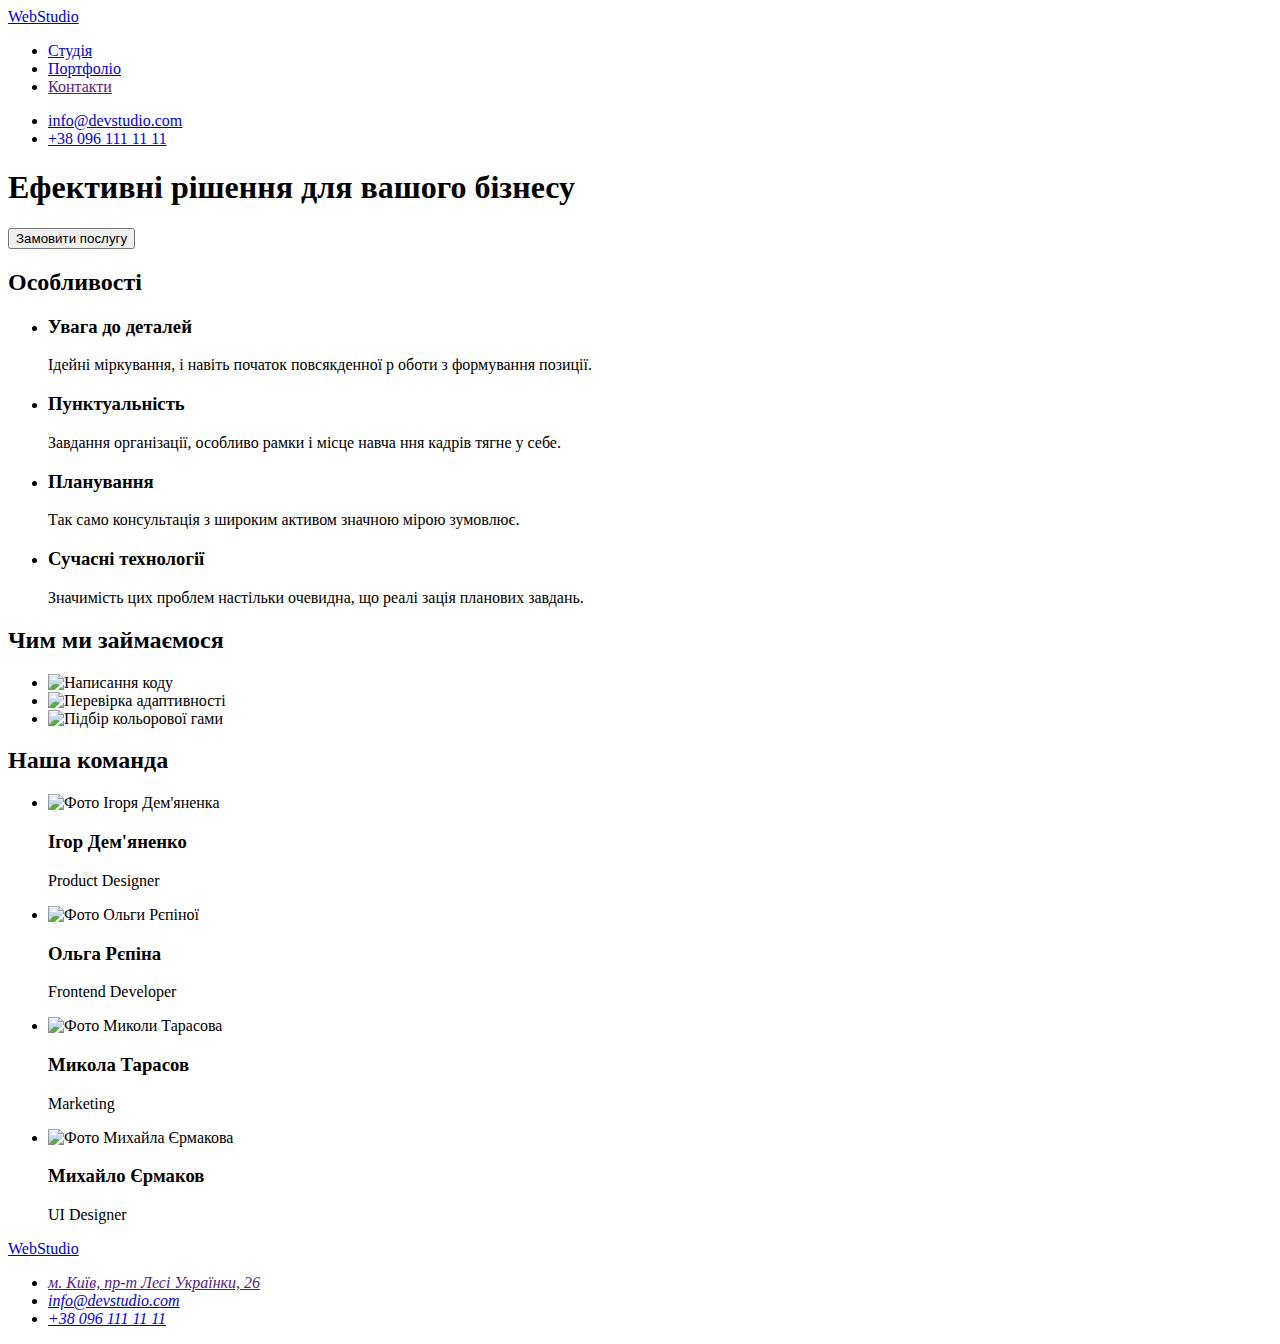
==== index.html @ 443a80cb "Create index.html" ====
<!DOCTYPE html>
<html lang="uk">
  <head>
    <meta charset="UTF-8" />
    <meta http-equiv="X-UA-Compatible" content="IE=edge" />
    <meta name="viewport" content="width=device-width, initial-scale=1.0" />
    <title>WebStudio</title>
  </head>
  <body>
    <header>
      <nav>
        <a href="./index.html">WebStudio</a>
        <ul>
          <li>
            <a href="./index.html">Студія</a>
          </li>
          <li>
            <a href="./portfolio.html">Портфоліо</a>
          </li>
          <li>
            <a href="">Контакти</a>
          </li>
        </ul>
      </nav>
      <ul>
        <li>
          <a href="mailto:info@devstudio.com">info@devstudio.com</a>
        </li>
        <li>
          <a href="tel:+380961111111">+38 096 111 11 11</a>
        </li>
      </ul>
    </header>
    <main>
      <section>
        <h1>Ефективні рішення для вашого бізнесу</h1>
        <button type="button">Замовити послугу</button>
      </section>
      <section>
        <h2>Особливості</h2>
        <ul>
          <li>
            <h3>Увага до деталей</h3>
            <p>
              Ідейні міркування, і навіть початок повсякденної р оботи з
              формування позиції.
            </p>
          </li>
          <li>
            <h3>Пунктуальність</h3>
            <p>
              Завдання організації, особливо рамки і місце навча ння кадрів
              тягне у себе.
            </p>
          </li>
          <li>
            <h3>Планування</h3>
            <p>
              Так само консультація з широким активом значною мірою зумовлює.
            </p>
          </li>
          <li>
            <h3>Сучасні технології</h3>
            <p>
              Значимість цих проблем настільки очевидна, що реалі зація планових
              завдань.
            </p>
          </li>
        </ul>
      </section>
      <section>
        <h2>Чим ми займаємося</h2>
        <ul>
          <li>
            <img
              src="./images/box-1.jpg"
              alt="Написання коду"
              width="370"
              height="294"
            />
          </li>
          <li>
            <img
              src="./images/box-2.jpg"
              alt="Перевірка адаптивності"
              width="370"
              height="294"
            />
          </li>
          <li>
            <img
              src="./images/box-3.jpg"
              alt="Підбір кольорової гами"
              width="370"
              height="294"
            />
          </li>
        </ul>
      </section>
      <section>
        <h2>Наша команда</h2>
        <ul>
          <li>
            <img
              src="./images/team-photo-1.jpg"
              alt="Фото Ігоря Дем'яненка"
              width="270"
              height="260"
            />
            <h3>Ігор Дем'яненко</h3>
            <p lang="en">Product Designer</p>
          </li>
          <li>
            <img
              src="./images/team-photo-2.jpg"
              alt="Фото Ольги Рєпіної"
              width="270"
              height="260"
            />
            <h3>Ольга Рєпіна</h3>
            <p lang="en">Frontend Developer</p>
          </li>
          <li>
            <img
              src="./images/team-photo-3.jpg"
              alt="Фото Миколи Тарасова"
              width="270"
              height="260"
            />
            <h3>Микола Тарасов</h3>
            <p lang="en">Marketing</p>
          </li>
          <li>
            <img
              src="./images/team-photo-4.jpg"
              alt="Фото Михайла Єрмакова"
              width="270"
              height="260"
            />
            <h3>Михайло Єрмаков</h3>
            <p lang="en">UI Designer</p>
          </li>
        </ul>
      </section>
    </main>
    <footer>
      <a href="./index.html">WebStudio</a>
      <address>
        <ul>
          <li>
            <a href="">м. Київ, пр-т Лесі Українки, 26</a>
          </li>
          <li>
            <a href="mailto:info@devstudio.com">info@devstudio.com</a>
          </li>
          <li>
            <a href="tel:+380961111111">+38 096 111 11 11</a>
          </li>
        </ul>
      </address>
    </footer>
  </body>
</html>
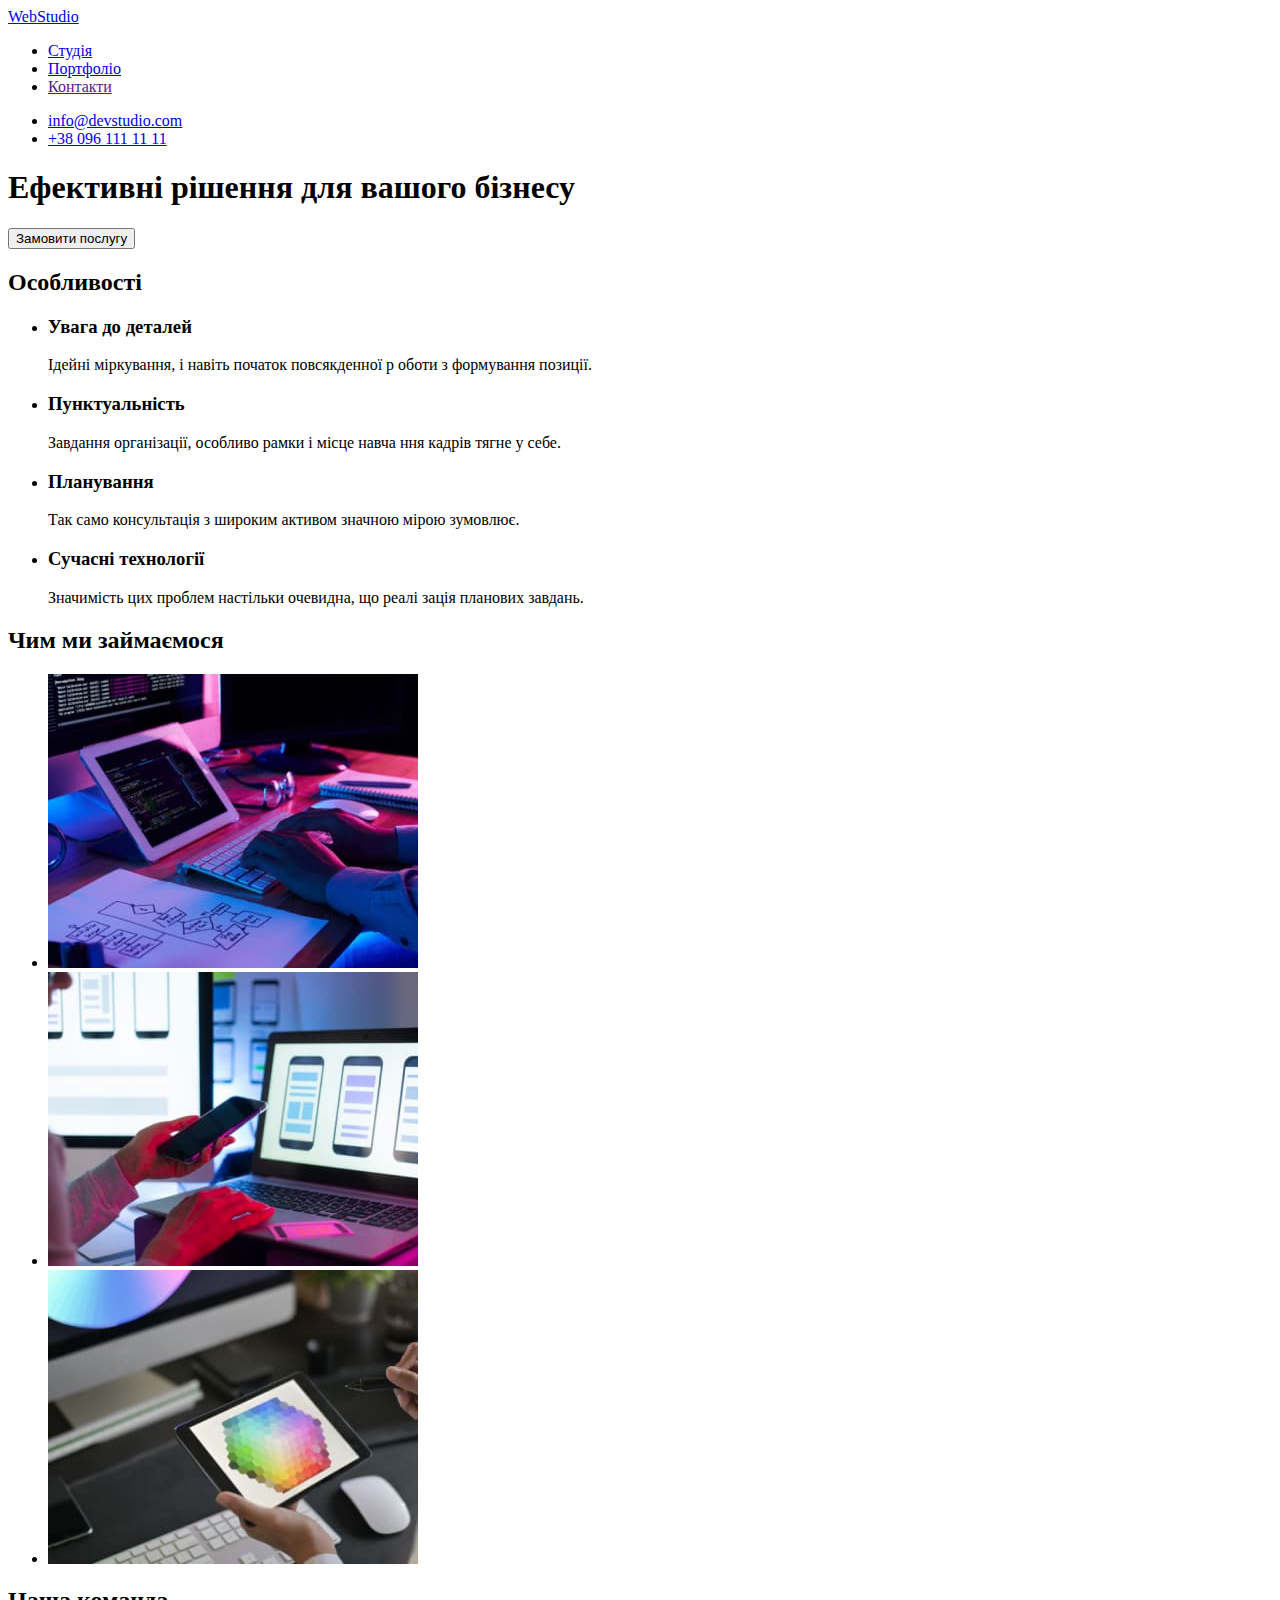
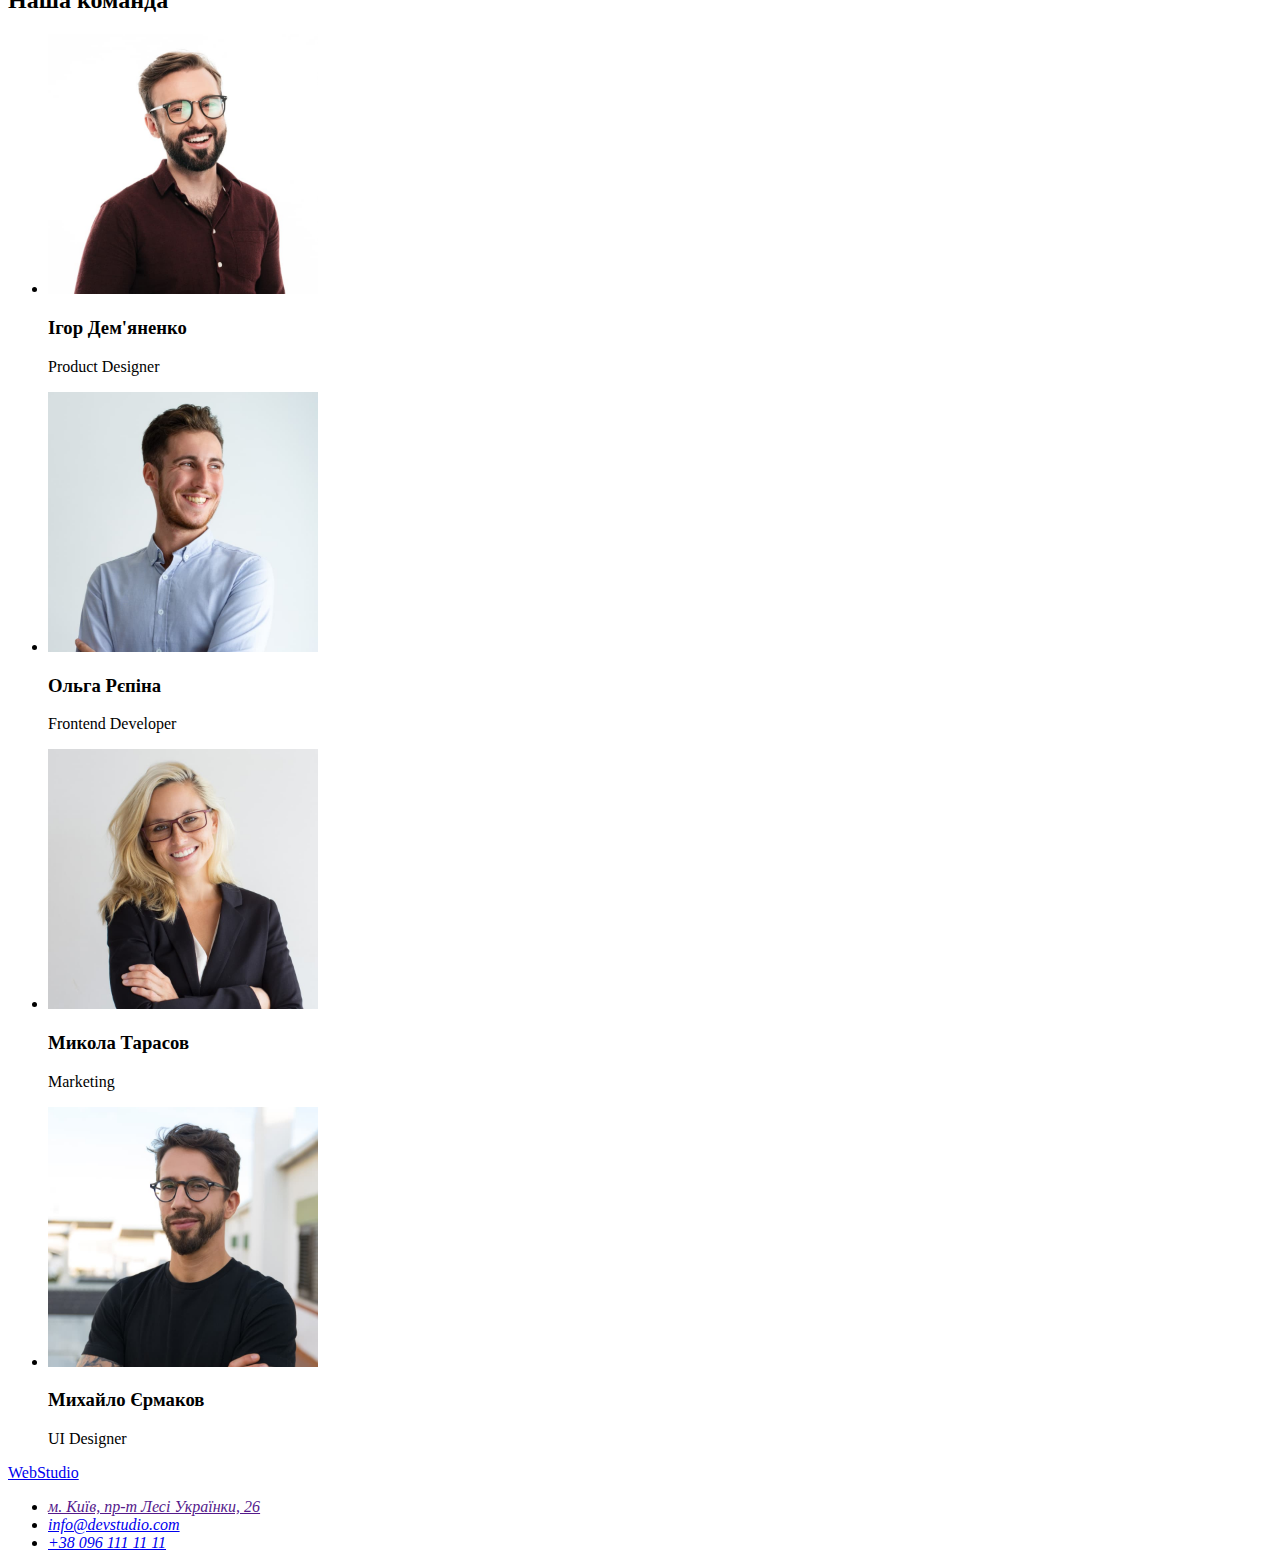
==== commit 792b994f: "Update index.html" ====
--- a/index.html
+++ b/index.html
@@ -4,30 +4,43 @@
     <meta charset="UTF-8" />
     <meta http-equiv="X-UA-Compatible" content="IE=edge" />
     <meta name="viewport" content="width=device-width, initial-scale=1.0" />
+    <link rel="preconnect" href="https://fonts.googleapis.com" />
+    <link rel="preconnect" href="https://fonts.gstatic.com" crossorigin />
+    <link
+      href="https://fonts.googleapis.com/css2?family=Raleway:wght@700&family=Roboto:wght@400;500;700;900&display=swap"
+      rel="stylesheet"
+    />
     <title>WebStudio</title>
+    <link rel="stylesheet" href="./css/style.css" />
   </head>
   <body>
-    <header>
-      <nav>
-        <a href="./index.html">WebStudio</a>
-        <ul>
-          <li>
-            <a href="./index.html">Студія</a>
+    <header class="header">
+      <nav class="menu">
+        <a class="logo link" href="./index.html"
+          >Web<span class="color-logo">Studio</span></a
+        >
+        <ul class="menu-list list">
+          <li class="menu-item list">
+            <a class="menu-link link current" href="./index.html">Студія</a>
           </li>
-          <li>
-            <a href="./portfolio.html">Портфоліо</a>
+          <li class="menu-item list">
+            <a class="menu-link link" href="./portfolio.html">Портфоліо</a>
           </li>
-          <li>
-            <a href="">Контакти</a>
+          <li class="menu-item list">
+            <a class="menu-link link" href="">Контакти</a>
           </li>
         </ul>
       </nav>
-      <ul>
-        <li>
-          <a href="mailto:info@devstudio.com">info@devstudio.com</a>
+      <ul class="contacts-list list">
+        <li class="contact-item list">
+          <a class="contact-link link" href="mailto:info@devstudio.com"
+            >info@devstudio.com</a
+          >
         </li>
-        <li>
-          <a href="tel:+380961111111">+38 096 111 11 11</a>
+        <li class="contact-item list">
+          <a class="contact-link link list" href="tel:+380961111111"
+            >+38 096 111 11 11</a
+          >
         </li>
       </ul>
     </header>
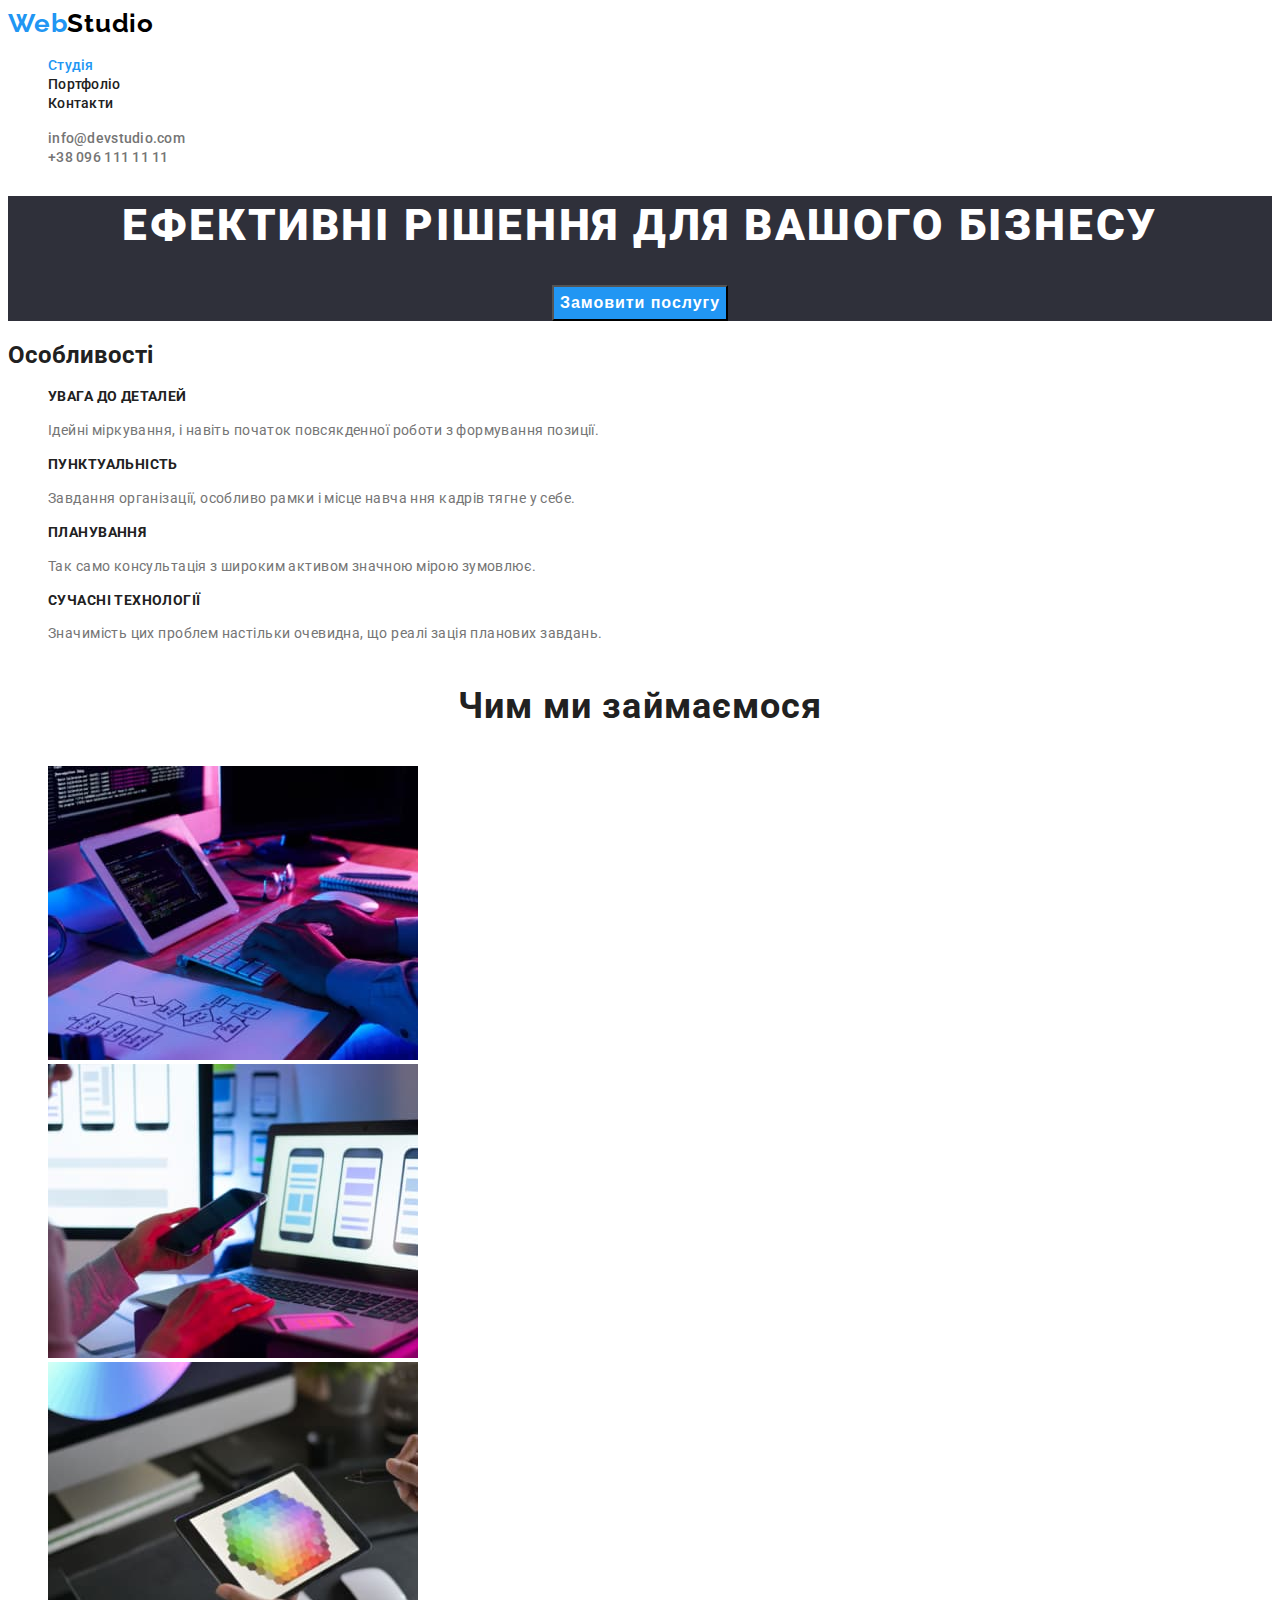
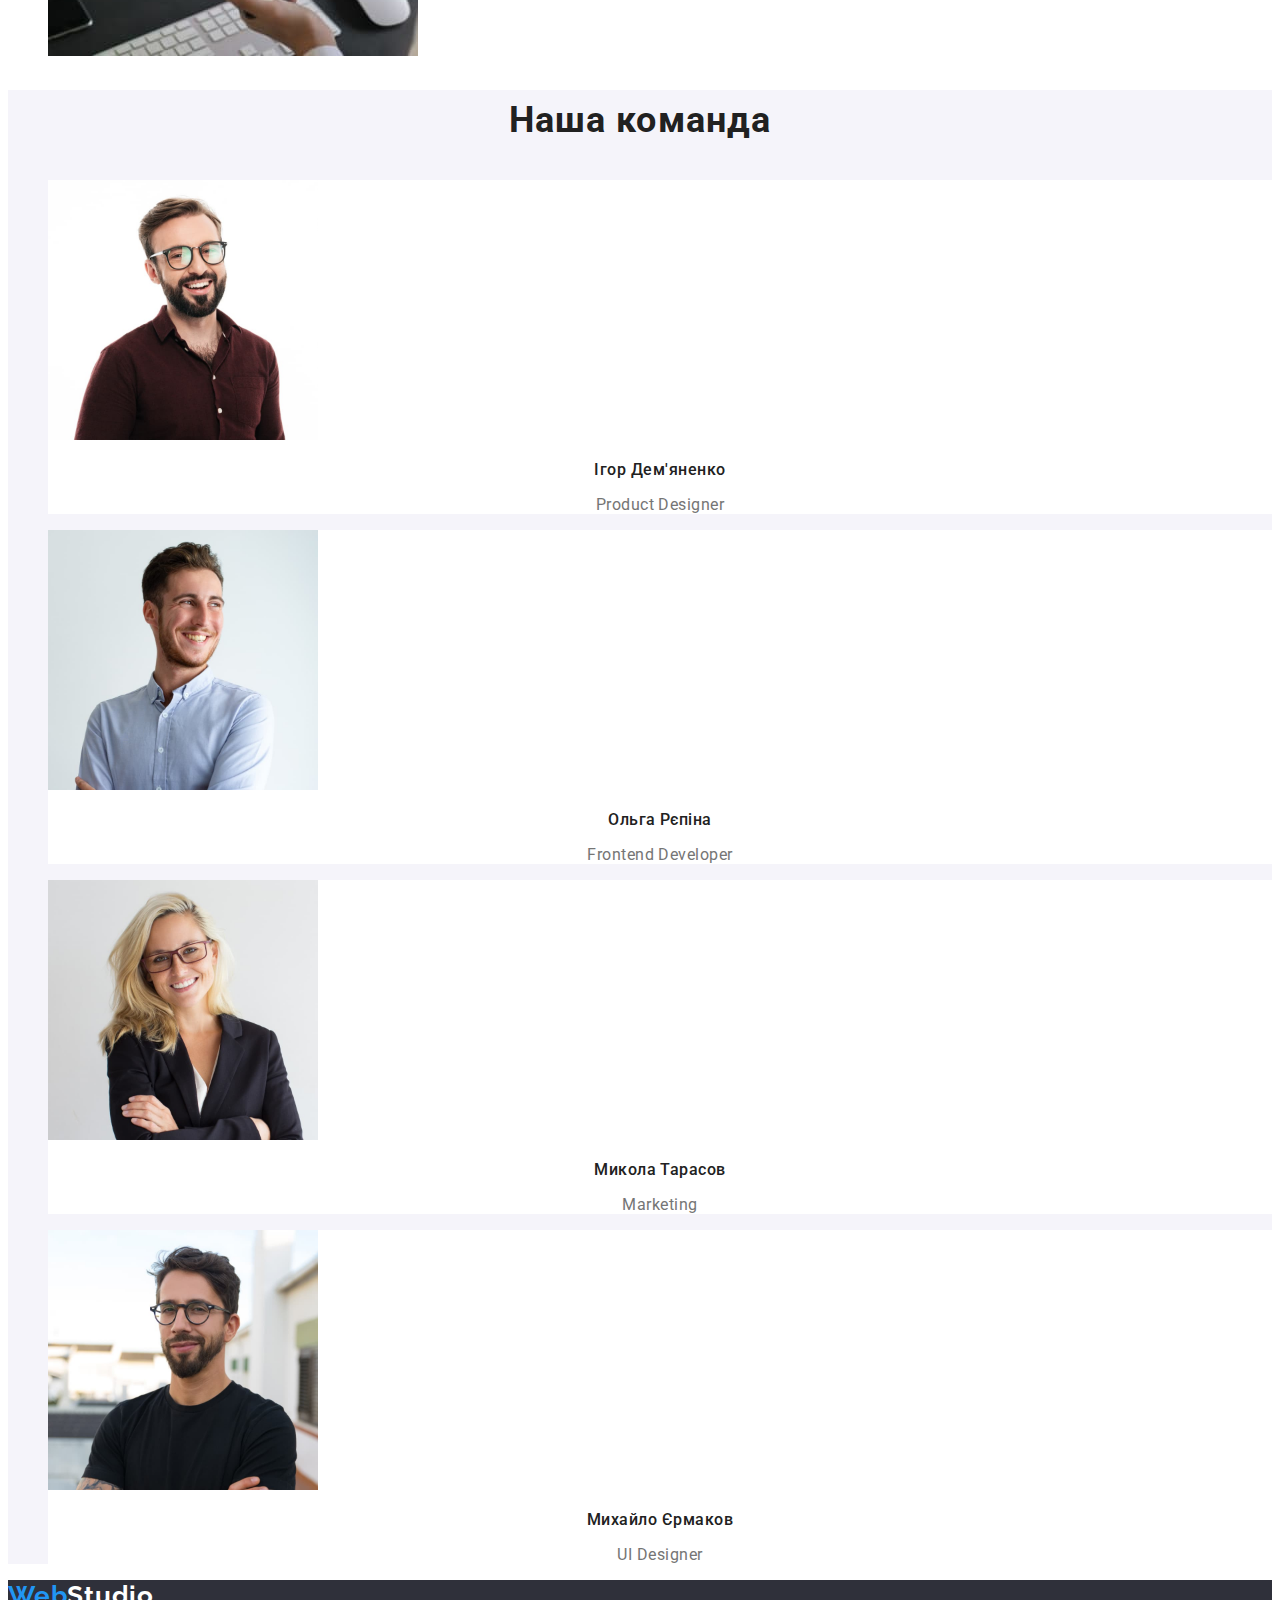
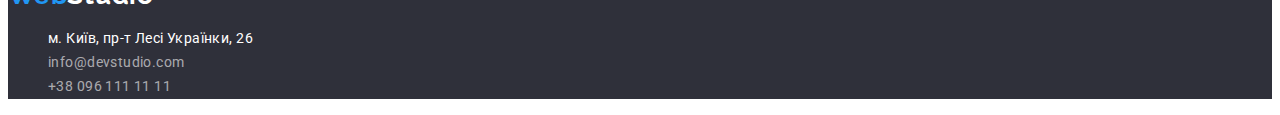
==== commit fb66bcc1: "added classes for all tags and added styles for text and backgrounds and colors" ====
--- a/index.html
+++ b/index.html
@@ -17,7 +17,7 @@
     <header class="header">
       <nav class="menu">
         <a class="logo link" href="./index.html"
-          >Web<span class="color-logo">Studio</span></a
+          ><span class="accent">Web</span>Studio</a
         >
         <ul class="menu-list list">
           <li class="menu-item list">
@@ -45,63 +45,66 @@
       </ul>
     </header>
     <main>
-      <section>
-        <h1>Ефективні рішення для вашого бізнесу</h1>
-        <button type="button">Замовити послугу</button>
+      <section class="hero">
+        <h1 class="hero-title">Ефективні рішення для вашого бізнесу</h1>
+        <button class="hero-btn" type="button">Замовити послугу</button>
       </section>
-      <section>
-        <h2>Особливості</h2>
-        <ul>
-          <li>
-            <h3>Увага до деталей</h3>
-            <p>
-              Ідейні міркування, і навіть початок повсякденної р оботи з
+      <section class="features">
+        <h2 class="features-title">Особливості</h2>
+        <ul class="features-list list">
+          <li class="features-list-item">
+            <h3 class="features-list-title">Увага до деталей</h3>
+            <p class="features-list-text">
+              Ідейні міркування, і навіть початок повсякденної роботи з
               формування позиції.
             </p>
           </li>
-          <li>
-            <h3>Пунктуальність</h3>
-            <p>
+          <li class="features-list-item">
+            <h3 class="features-list-title">Пунктуальність</h3>
+            <p class="features-list-text">
               Завдання організації, особливо рамки і місце навча ння кадрів
               тягне у себе.
             </p>
           </li>
-          <li>
-            <h3>Планування</h3>
-            <p>
+          <li class="features-list-item">
+            <h3 class="features-list-title">Планування</h3>
+            <p class="features-list-text">
               Так само консультація з широким активом значною мірою зумовлює.
             </p>
           </li>
-          <li>
-            <h3>Сучасні технології</h3>
-            <p>
+          <li class="features-list-item">
+            <h3 class="features-list-title">Сучасні технології</h3>
+            <p class="features-list-text">
               Значимість цих проблем настільки очевидна, що реалі зація планових
               завдань.
             </p>
           </li>
         </ul>
       </section>
-      <section>
-        <h2>Чим ми займаємося</h2>
-        <ul>
-          <li>
+      <section class="works">
+        <h2 class="works-title">Чим ми займаємося</h2>
+        <ul class="works-list list">
+          <li class="works-list-item">
             <img
+              class="works-list-img"
               src="./images/box-1.jpg"
               alt="Написання коду"
               width="370"
               height="294"
             />
           </li>
-          <li>
+          <li class="works-list-item">
             <img
+              class="works-list-img"
               src="./images/box-2.jpg"
               alt="Перевірка адаптивності"
               width="370"
               height="294"
             />
           </li>
-          <li>
+          <li class="works-list-item">
             <img
+              class="works-list-img"
               src="./images/box-3.jpg"
               alt="Підбір кольорової гами"
               width="370"
@@ -110,64 +113,76 @@
           </li>
         </ul>
       </section>
-      <section>
-        <h2>Наша команда</h2>
-        <ul>
-          <li>
+      <section class="team">
+        <h2 class="team-title">Наша команда</h2>
+        <ul class="team-list list">
+          <li class="team-list-item">
             <img
+              class="team-list-img"
               src="./images/team-photo-1.jpg"
               alt="Фото Ігоря Дем'яненка"
               width="270"
               height="260"
             />
-            <h3>Ігор Дем'яненко</h3>
-            <p lang="en">Product Designer</p>
+            <h3 class="team-list-title">Ігор Дем'яненко</h3>
+            <p class="team-list-text" lang="en">Product Designer</p>
           </li>
-          <li>
+          <li class="team-list-item">
             <img
+              class="team-list-img"
               src="./images/team-photo-2.jpg"
               alt="Фото Ольги Рєпіної"
               width="270"
               height="260"
             />
-            <h3>Ольга Рєпіна</h3>
-            <p lang="en">Frontend Developer</p>
+            <h3 class="team-list-title">Ольга Рєпіна</h3>
+            <p class="team-list-text" lang="en">Frontend Developer</p>
           </li>
-          <li>
+          <li class="team-list-item">
             <img
+              class="team-list-img"
               src="./images/team-photo-3.jpg"
               alt="Фото Миколи Тарасова"
               width="270"
               height="260"
             />
-            <h3>Микола Тарасов</h3>
-            <p lang="en">Marketing</p>
+            <h3 class="team-list-title">Микола Тарасов</h3>
+            <p class="team-list-text" lang="en">Marketing</p>
           </li>
-          <li>
+          <li class="team-list-item">
             <img
+              class="team-list-img"
               src="./images/team-photo-4.jpg"
               alt="Фото Михайла Єрмакова"
               width="270"
               height="260"
             />
-            <h3>Михайло Єрмаков</h3>
-            <p lang="en">UI Designer</p>
+            <h3 class="team-list-title">Михайло Єрмаков</h3>
+            <p class="team-list-text" lang="en">UI Designer</p>
           </li>
         </ul>
       </section>
     </main>
-    <footer>
-      <a href="./index.html">WebStudio</a>
-      <address>
-        <ul>
-          <li>
-            <a href="">м. Київ, пр-т Лесі Українки, 26</a>
+    <footer class="footer">
+      <a class="footer-logo link" href="./index.html"
+        ><span class="accent">Web</span>Studio</a
+      >
+      <address class="footer-address">
+        <ul class="address-list list">
+          <li class="address-list-item">
+            <a class="address-list-link link address" href=""
+              >м. Київ, пр-т Лесі Українки, 26</a
+            >
           </li>
-          <li>
-            <a href="mailto:info@devstudio.com">info@devstudio.com</a>
+          <li class="address-list-item">
+            <a class="contats-link link" href="mailto:info@devstudio.com"
+              >info@devstudio.com</a
+            >
           </li>
-          <li>
-            <a href="tel:+380961111111">+38 096 111 11 11</a>
+          <li class="address-list-item">
+            <a class="contats-link link" href="tel:+380961111111"
+              >+38 096 111 11 11</a
+            >
           </li>
         </ul>
       </address>
--- a/css/style.css
+++ b/css/style.css
@@ -0,0 +1,255 @@
+:root {
+  --accent-color: #2196f3;
+  --main-color-page: #212121;
+  --second-color-page: #757575;
+  --color-text-light-threme: #000000;
+  --color-text-dark-threme: #ffffff;
+  --color-btn-filter-hover: #ffffff;
+  --footer-address-text-color: rgba(255, 255, 255, 0.6);
+
+  --backround-color-light: #ffffff;
+  --backround-color-dark: #2f303a;
+  --background-color-section-team: #f5f4fa;
+  --background-color-btn-filter: #f5f4fa;
+  --button-active: #188ce8;
+}
+
+body {
+  font-family: "Roboto", sans-serif;
+  color: var(--main-color-page);
+}
+
+.link {
+  text-decoration: none;
+}
+
+.list {
+  list-style: none;
+}
+
+.header,
+.features,
+.works,
+.team-list-item,
+.portfolio {
+  background-color: var(--backround-color-light);
+}
+
+.hero,
+.footer {
+  background-color: var(--backround-color-dark);
+}
+
+/* HEADER */
+
+.logo {
+  font-family: "Raleway", sans-serif;
+  font-weight: 700;
+  font-size: 26px;
+  line-height: 1.2;
+  letter-spacing: 0.03em;
+  color: var(--color-text-light-threme);
+}
+
+.accent {
+  color: var(--accent-color);
+}
+
+.menu-link {
+  font-weight: 500;
+  font-size: 14px;
+  line-height: 1.14;
+  letter-spacing: 0.02em;
+  color: inherit;
+}
+
+.menu-link:hover,
+.menu-link:focus {
+  color: var(--accent-color);
+}
+
+a.current {
+  color: var(--accent-color);
+}
+
+.contact-link {
+  font-family: "Roboto";
+  font-weight: 500;
+  font-size: 14px;
+  line-height: 1.14;
+  letter-spacing: 0.02em;
+  color: var(--second-color-page);
+}
+
+.contact-link:hover,
+.contact-link:focus {
+  color: var(--accent-color);
+}
+/* /HEADER */
+
+/* MAIN */
+.hero {
+  text-align: center;
+}
+
+.hero-title {
+  font-weight: 900;
+  font-size: 44px;
+  line-height: 1.36;
+  text-align: center;
+  letter-spacing: 0.06em;
+  text-transform: uppercase;
+  color: var(--color-text-dark-threme);
+}
+
+.hero-btn {
+  font-weight: 700;
+  font-size: 16px;
+  line-height: 1.88;
+  letter-spacing: 0.06em;
+
+  color: var(--color-text-dark-threme);
+  background-color: var(--accent-color);
+
+  cursor: pointer;
+}
+
+.hero-btn:hover,
+.hero-btn:focus {
+  background-color: var(--button-active);
+}
+
+.features-list-title {
+  font-weight: 700;
+  font-size: 14px;
+  line-height: 1.14;
+  letter-spacing: 0.03em;
+  text-transform: uppercase;
+}
+
+.features-list-text {
+  font-size: 14px;
+  line-height: 1.71;
+  letter-spacing: 0.03em;
+  color: var(--second-color-page);
+}
+
+.works-title {
+  font-weight: 700;
+  font-size: 36px;
+  line-height: 1.67;
+  text-align: center;
+  letter-spacing: 0.03em;
+}
+
+.team {
+  background-color: var(--background-color-section-team);
+}
+
+.team-title {
+  font-weight: 700;
+  font-size: 36px;
+  line-height: 1.67;
+  text-align: center;
+  letter-spacing: 0.03em;
+}
+
+.team-list-title {
+  font-weight: 500;
+  font-size: 16px;
+  line-height: 1.19;
+  text-align: center;
+  letter-spacing: 0.03em;
+}
+
+.team-list-text {
+  font-size: 16px;
+  line-height: 1.19;
+
+  text-align: center;
+  letter-spacing: 0.03em;
+
+  color: var(--second-color-page);
+}
+/* /MAIN */
+
+/* FOOTER */
+.footer-logo {
+  font-family: "Raleway";
+  font-weight: 700;
+  font-size: 26px;
+  line-height: 1.19;
+
+  letter-spacing: 0.03em;
+
+  color: var(--color-text-dark-threme);
+}
+
+.address {
+  font-family: inherit;
+  font-style: normal;
+  font-size: 14px;
+  line-height: 1.71;
+
+  letter-spacing: 0.03em;
+
+  color: var(--color-text-dark-threme);
+}
+
+.contats-link {
+  font-family: inherit;
+  font-style: normal;
+  font-size: 14px;
+  line-height: 1.71;
+
+  letter-spacing: 0.03em;
+
+  color: var(--footer-address-text-color);
+}
+
+.contats-link:hover,
+.address-list-link:hover,
+.contats-link:focus,
+.address-list-link:focus {
+  color: var(--accent-color);
+}
+
+/* /FOOTER */
+
+/* MAIN POTFOLIO */
+.btn {
+  cursor: pointer;
+}
+
+.filter-btn {
+  font-family: "Roboto";
+  font-weight: 500;
+  font-size: 16px;
+  line-height: 1.62;
+  letter-spacing: 0.03em;
+
+  background-color: var(--background-color-btn-filter);
+}
+
+.filter-btn:hover,
+.filter-btn:focus {
+  color: var(--color-btn-filter-hover);
+  background-color: var(--accent-color);
+}
+
+.projects-title {
+  font-weight: 700;
+  font-size: 18px;
+  line-height: 2;
+  letter-spacing: 0.06em;
+}
+
+.projects-text {
+  font-size: 16px;
+  line-height: 1.88;
+
+  letter-spacing: 0.03em;
+
+  color: var(--second-color-page);
+}
+/* /MAIN POTFOLIO */
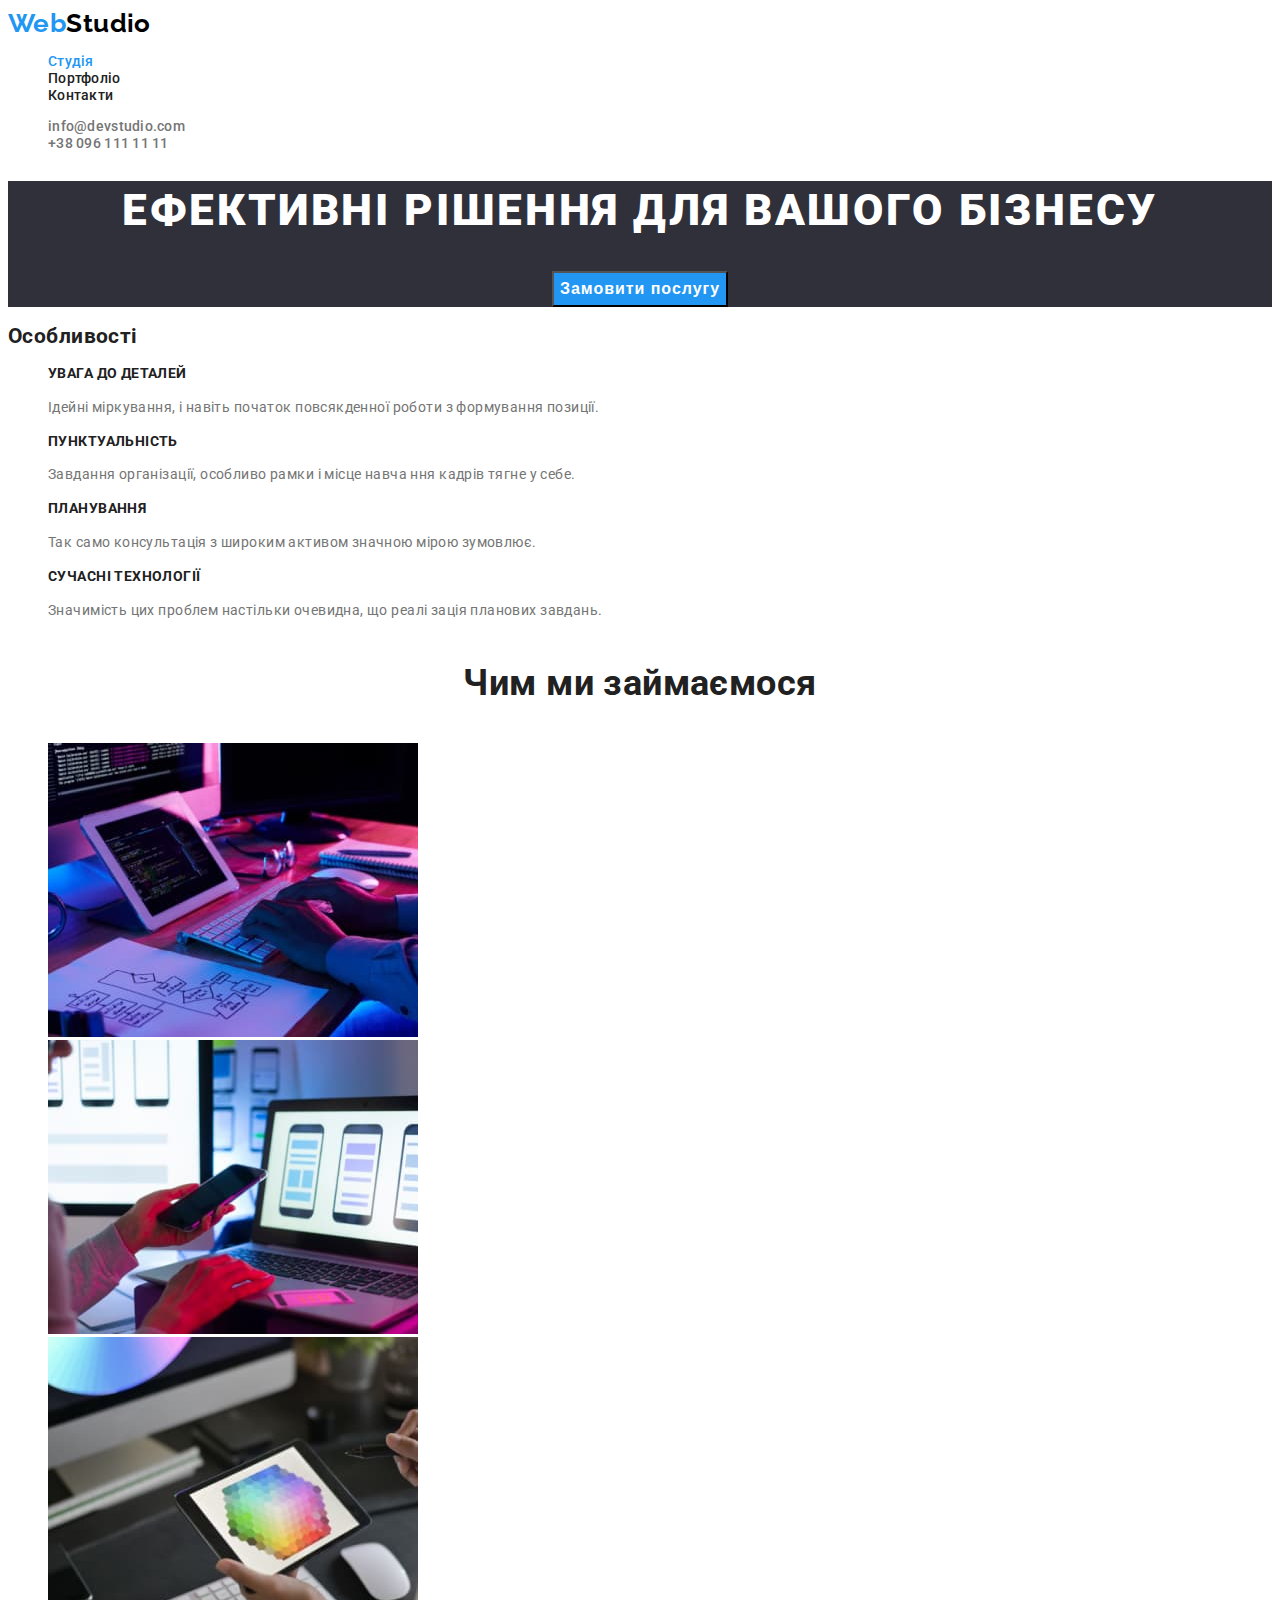
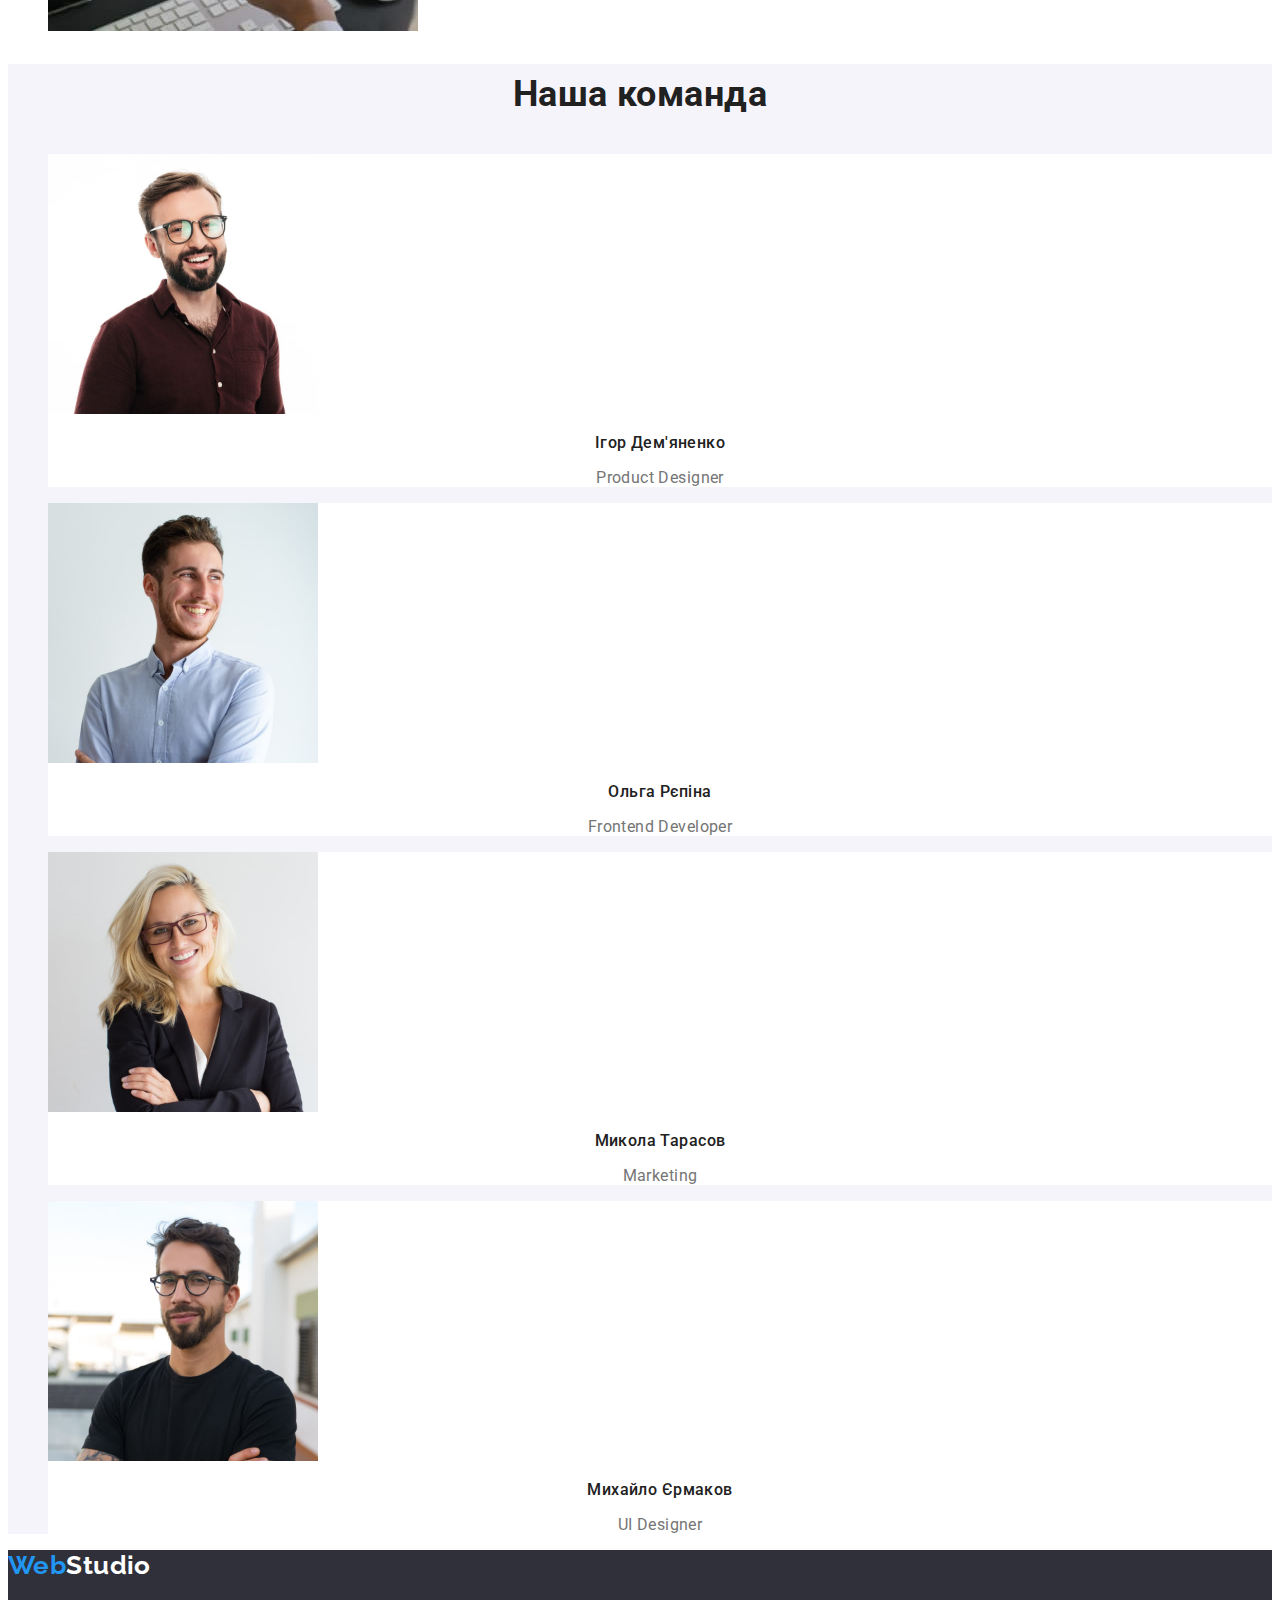
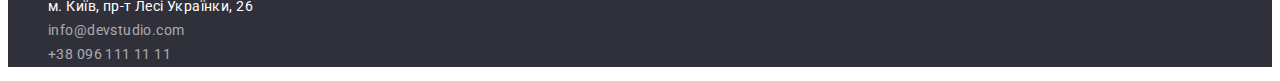
==== commit 2f734e78: "Error correction" ====
--- a/index.html
+++ b/index.html
@@ -82,7 +82,7 @@
         </ul>
       </section>
       <section class="works">
-        <h2 class="works-title">Чим ми займаємося</h2>
+        <h2 class="works-title section-title">Чим ми займаємося</h2>
         <ul class="works-list list">
           <li class="works-list-item">
             <img
@@ -114,7 +114,7 @@
         </ul>
       </section>
       <section class="team">
-        <h2 class="team-title">Наша команда</h2>
+        <h2 class="team-title section-title">Наша команда</h2>
         <ul class="team-list list">
           <li class="team-list-item">
             <img
--- a/css/style.css
+++ b/css/style.css
@@ -17,6 +17,8 @@
 body {
   font-family: "Roboto", sans-serif;
   color: var(--main-color-page);
+  font-size: 14px;
+  letter-spacing: 0.03em;
 }
 
 .link {
@@ -40,6 +42,11 @@
   background-color: var(--backround-color-dark);
 }
 
+.section-title {
+  font-size: 36px;
+  line-height: 1.67;
+  text-align: center;
+}
 /* HEADER */
 
 .logo {
@@ -47,7 +54,7 @@
   font-weight: 700;
   font-size: 26px;
   line-height: 1.2;
-  letter-spacing: 0.03em;
+
   color: var(--color-text-light-threme);
 }
 
@@ -57,7 +64,6 @@
 
 .menu-link {
   font-weight: 500;
-  font-size: 14px;
   line-height: 1.14;
   letter-spacing: 0.02em;
   color: inherit;
@@ -75,7 +81,6 @@
 .contact-link {
   font-family: "Roboto";
   font-weight: 500;
-  font-size: 14px;
   line-height: 1.14;
   letter-spacing: 0.02em;
   color: var(--second-color-page);
@@ -121,53 +126,32 @@
 
 .features-list-title {
   font-weight: 700;
-  font-size: 14px;
+  font-size: inherit;
   line-height: 1.14;
-  letter-spacing: 0.03em;
+
   text-transform: uppercase;
 }
 
 .features-list-text {
-  font-size: 14px;
   line-height: 1.71;
-  letter-spacing: 0.03em;
-  color: var(--second-color-page);
-}
-
-.works-title {
-  font-weight: 700;
-  font-size: 36px;
-  line-height: 1.67;
-  text-align: center;
-  letter-spacing: 0.03em;
+  color: var(--second-color-page);
 }
 
 .team {
   background-color: var(--background-color-section-team);
 }
 
-.team-title {
-  font-weight: 700;
-  font-size: 36px;
-  line-height: 1.67;
-  text-align: center;
-  letter-spacing: 0.03em;
-}
-
 .team-list-title {
   font-weight: 500;
   font-size: 16px;
   line-height: 1.19;
   text-align: center;
-  letter-spacing: 0.03em;
 }
 
 .team-list-text {
   font-size: 16px;
   line-height: 1.19;
-
-  text-align: center;
-  letter-spacing: 0.03em;
+  text-align: center;
 
   color: var(--second-color-page);
 }
@@ -180,18 +164,13 @@
   font-size: 26px;
   line-height: 1.19;
 
-  letter-spacing: 0.03em;
-
   color: var(--color-text-dark-threme);
 }
 
 .address {
   font-family: inherit;
   font-style: normal;
-  font-size: 14px;
   line-height: 1.71;
-
-  letter-spacing: 0.03em;
 
   color: var(--color-text-dark-threme);
 }
@@ -199,18 +178,13 @@
 .contats-link {
   font-family: inherit;
   font-style: normal;
-  font-size: 14px;
   line-height: 1.71;
 
-  letter-spacing: 0.03em;
-
   color: var(--footer-address-text-color);
 }
 
 .contats-link:hover,
-.address-list-link:hover,
-.contats-link:focus,
-.address-list-link:focus {
+.contats-link:focus {
   color: var(--accent-color);
 }
 
@@ -222,11 +196,10 @@
 }
 
 .filter-btn {
-  font-family: "Roboto";
+  font-family: inherit;
   font-weight: 500;
   font-size: 16px;
   line-height: 1.62;
-  letter-spacing: 0.03em;
 
   background-color: var(--background-color-btn-filter);
 }
@@ -237,8 +210,12 @@
   background-color: var(--accent-color);
 }
 
+.accent-btn {
+  color: var(--color-btn-filter-hover);
+  background-color: var(--accent-color);
+}
+
 .projects-title {
-  font-weight: 700;
   font-size: 18px;
   line-height: 2;
   letter-spacing: 0.06em;
@@ -248,8 +225,6 @@
   font-size: 16px;
   line-height: 1.88;
 
-  letter-spacing: 0.03em;
-
   color: var(--second-color-page);
 }
 /* /MAIN POTFOLIO */
